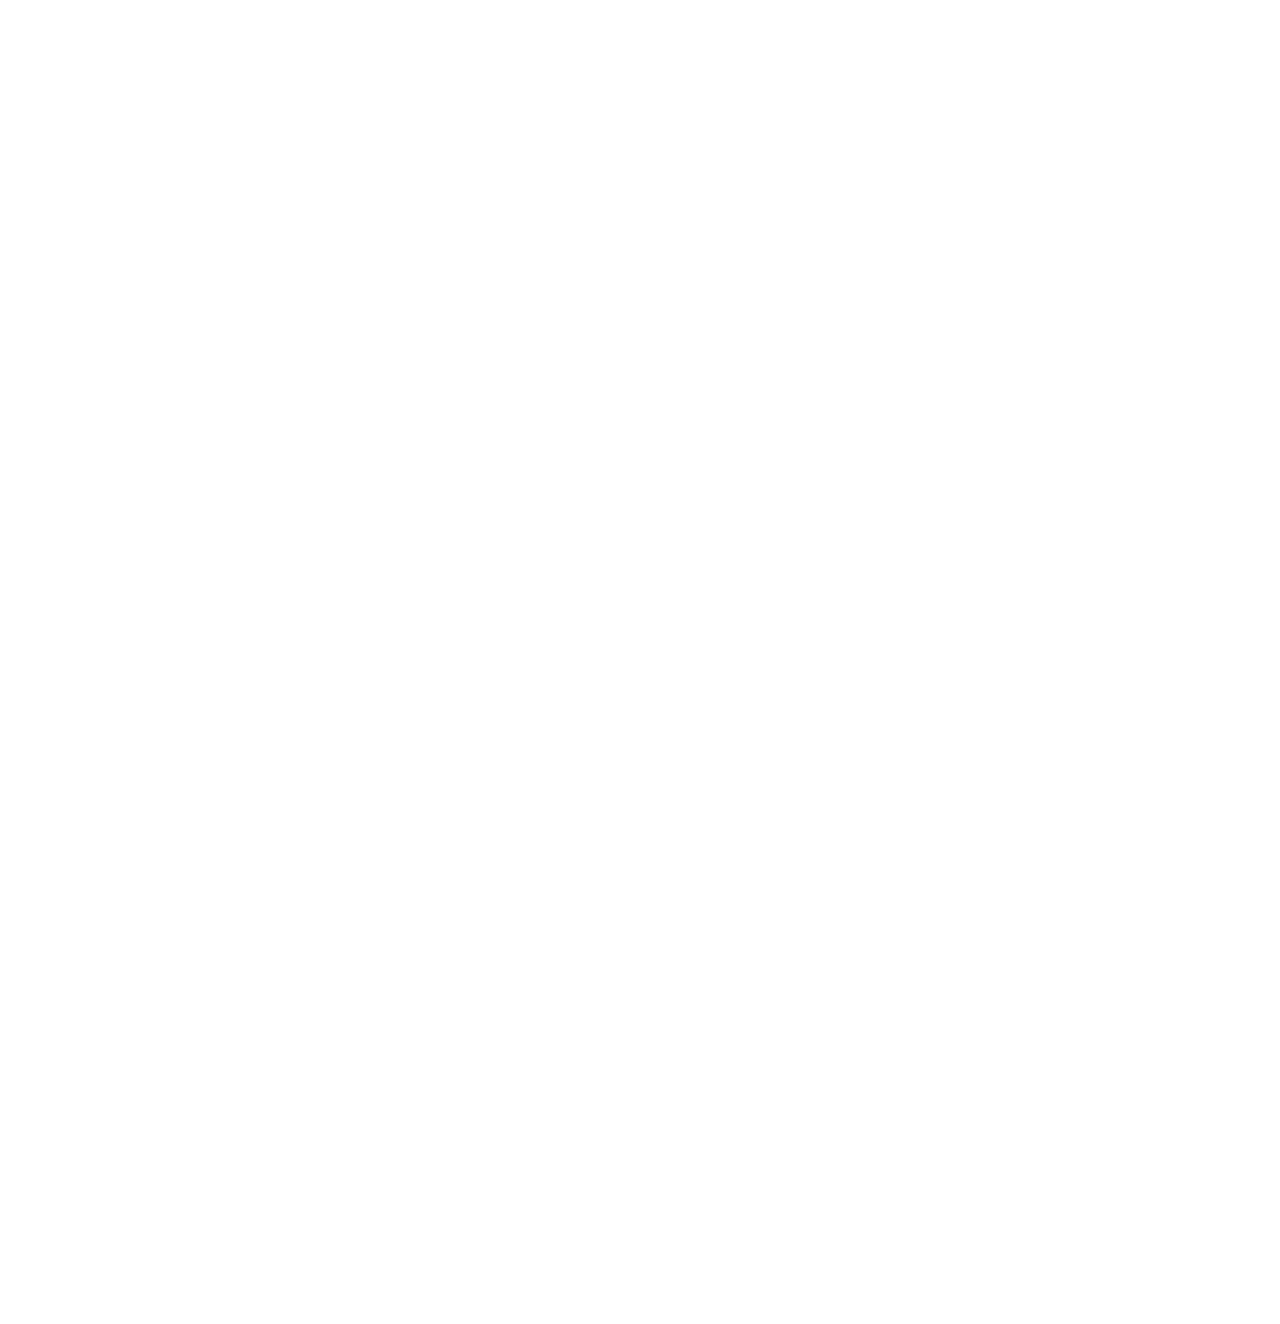
==== index.html @ 838b9f5d "progress" ====
<!DOCTYPE html>
<html lang="en">
<head>
    <meta charset="UTF-8">
    <title>Motion Detection wtf</title>
    <link rel="stylesheet" href="style.css">
</head>
<body>
    <div>
        <video id = 'video' autoplay></video>
        <canvas id = 'canvas' ></canvas>
        <!-- <canvas id = 'diff' ></canvas> -->
    </div>
    
    <script src="motion.js"></script>
</body>

</html>
---- style.css ----
#canvas{
    position: absolute;
   transform: scaleX(-1);
   left:960px;
   top: 0620px;
   scale:1000%;
   
}
#video{
    transform: scaleX(-1);
    /* visibility: hidden; */
    
 }
 
 #diff{
    position: absolute;
    left:640px;
    scale:1000%;
    top:1250;
    background-color: black;
 }
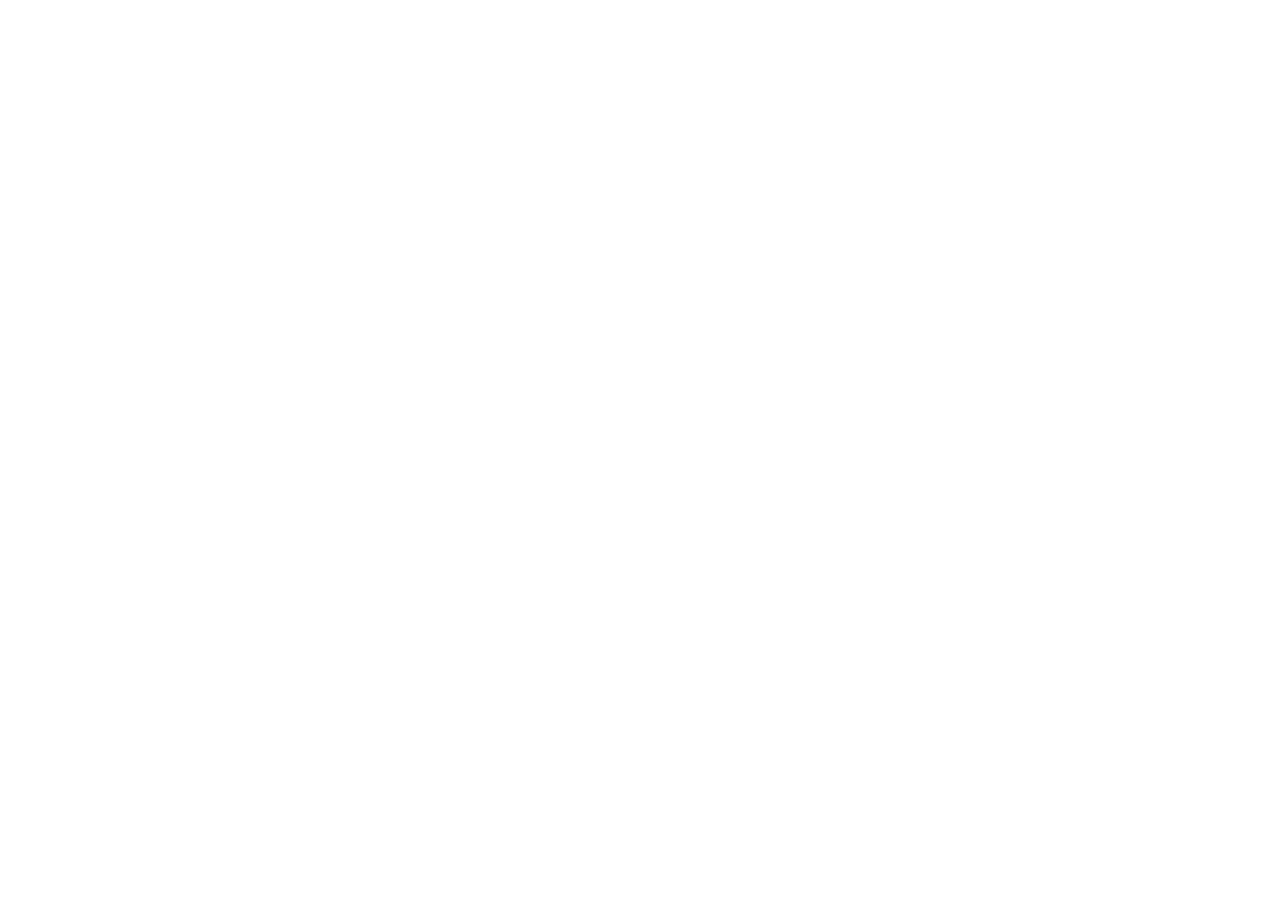
==== commit 2887bf2d: "progress" ====
--- a/index.html
+++ b/index.html
@@ -8,7 +8,7 @@
 <body>
     <div>
         <video id = 'video' autoplay></video>
-        <canvas id = 'canvas' ></canvas>
+        <!-- <canvas id = 'canvas' ></canvas> -->
         <!-- <canvas id = 'diff' ></canvas> -->
     </div>
     
